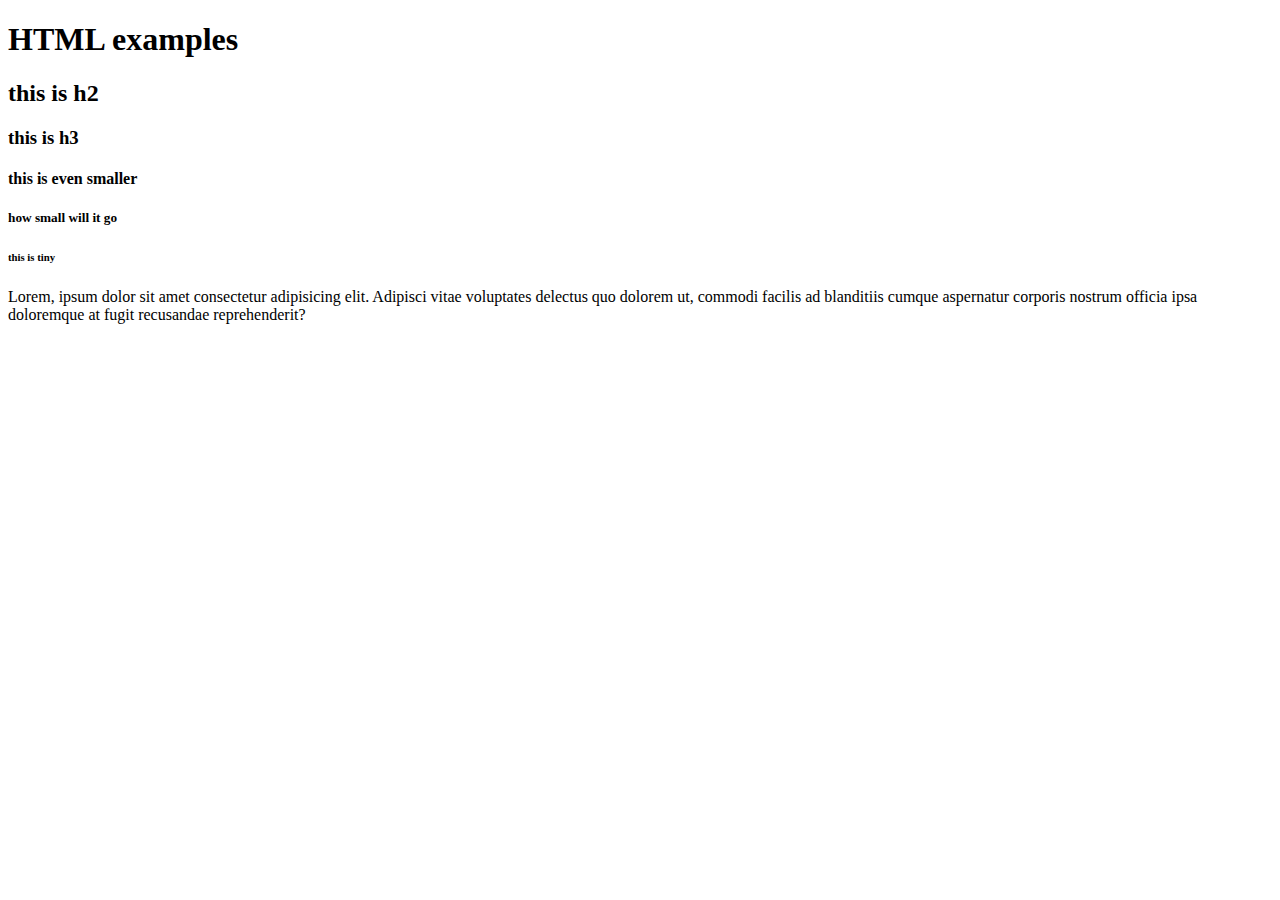
==== examples/index.html @ 726c9b12 "first Commit" ====
<!DOCTYPE html>
<html lang="en">
<head>
    <meta charset="UTF-8">
    <meta http-equiv="X-UA-Compatible" content="IE=edge">
    <meta name="viewport" content="width=device-width, initial-scale=1.0">
    <title>Html Example Page</title>
</head>
<body>
    <h1>HTML examples</h1>
    <h2>this is h2</h2>
    <h3>this is h3</h3>
    <h4>this is even smaller</h4>
    <h5>how small will it go</h5>
    <h6>this is tiny</h6>
    <p>Lorem, ipsum dolor sit amet consectetur adipisicing elit. Adipisci vitae voluptates delectus quo dolorem ut, commodi facilis ad blanditiis cumque aspernatur corporis nostrum officia ipsa doloremque at fugit recusandae reprehenderit?</p>
</body>
</html>
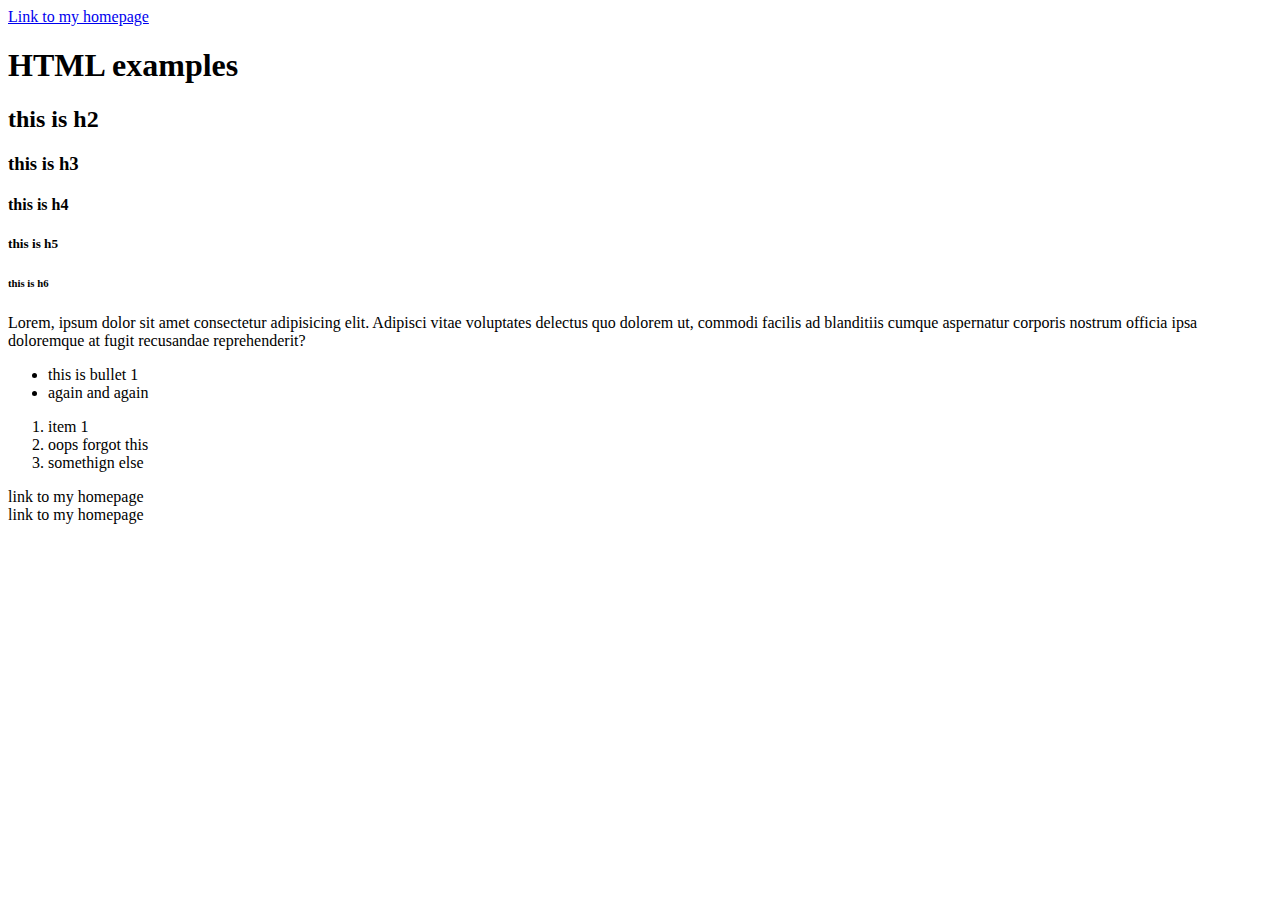
==== commit ffe09efd: "examples" ====
--- a/examples/index.html
+++ b/examples/index.html
@@ -7,12 +7,43 @@
     <title>Html Example Page</title>
 </head>
 <body>
+    <header>
+        <nav>
+            <a href="index.html">Link to my homepage</a> 
+        </nav>
+    </header>
+
     <h1>HTML examples</h1>
     <h2>this is h2</h2>
     <h3>this is h3</h3>
-    <h4>this is even smaller</h4>
-    <h5>how small will it go</h5>
-    <h6>this is tiny</h6>
+    <h4>this is h4</h4>
+    <h5>this is h5</h5>
+    <h6>this is h6</h6>
     <p>Lorem, ipsum dolor sit amet consectetur adipisicing elit. Adipisci vitae voluptates delectus quo dolorem ut, commodi facilis ad blanditiis cumque aspernatur corporis nostrum officia ipsa doloremque at fugit recusandae reprehenderit?</p>
+    <ul>
+    <li>this is bullet 1</li>
+    <li>again and again</li>
+</ul>
+<ol>
+    <li>item 1</li>
+    <li>oops forgot this</li>
+    <li>somethign else</li>
+</ol>
+<div>
+
+    <header>
+        <nav>
+            link to my homepage
+        </nav>
+    </header>
+    <header>
+        <nav>
+            link to my homepage
+        </nav>
+    </header>
+</div>
+<footer>
+
+</footer>
 </body>
 </html>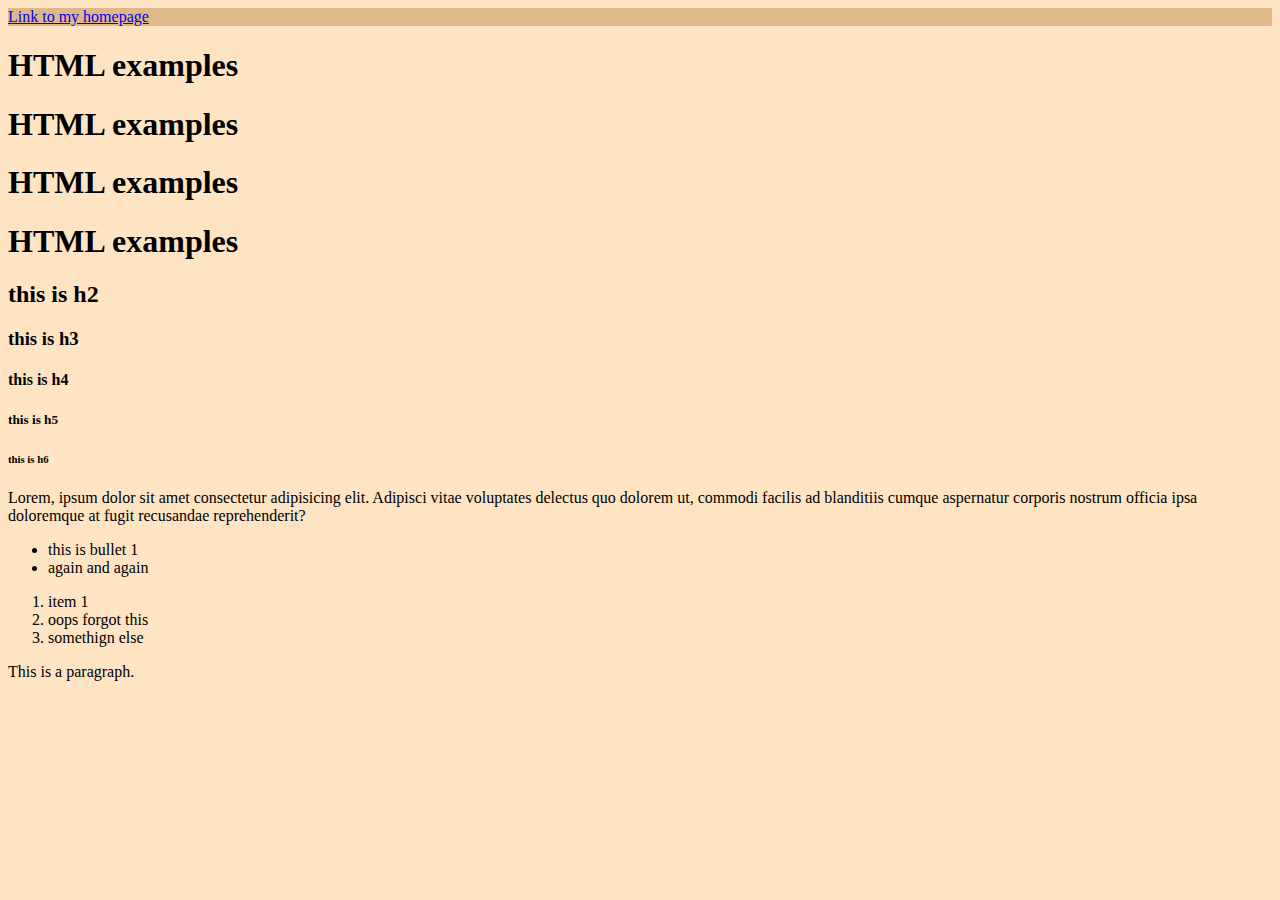
==== commit e32d3088: "HW W2" ====
--- a/examples/index.html
+++ b/examples/index.html
@@ -5,14 +5,21 @@
     <meta http-equiv="X-UA-Compatible" content="IE=edge">
     <meta name="viewport" content="width=device-width, initial-scale=1.0">
     <title>Html Example Page</title>
+    <link rel="stylesheet" href="style.css">
 </head>
 <body>
     <header>
         <nav>
-            <a href="index.html">Link to my homepage</a> 
+            <a href="/index.html">Link to my homepage</a> 
         </nav>
     </header>
-
+    <section>
+        <h1>HTML examples</h1>
+    </section>
+    <article>    <h1>HTML examples</h1>
+    </article>
+    <main>    <h1>HTML examples</h1>
+    </main>
     <h1>HTML examples</h1>
     <h2>this is h2</h2>
     <h3>this is h3</h3>
@@ -30,17 +37,7 @@
     <li>somethign else</li>
 </ol>
 <div>
-
-    <header>
-        <nav>
-            link to my homepage
-        </nav>
-    </header>
-    <header>
-        <nav>
-            link to my homepage
-        </nav>
-    </header>
+    <p>This is a paragraph.</p>
 </div>
 <footer>
 
--- a/examples/style.css
+++ b/examples/style.css
@@ -0,0 +1,6 @@
+header {
+    background-color: burlywood;
+}
+body {
+    background-color: bisque;
+}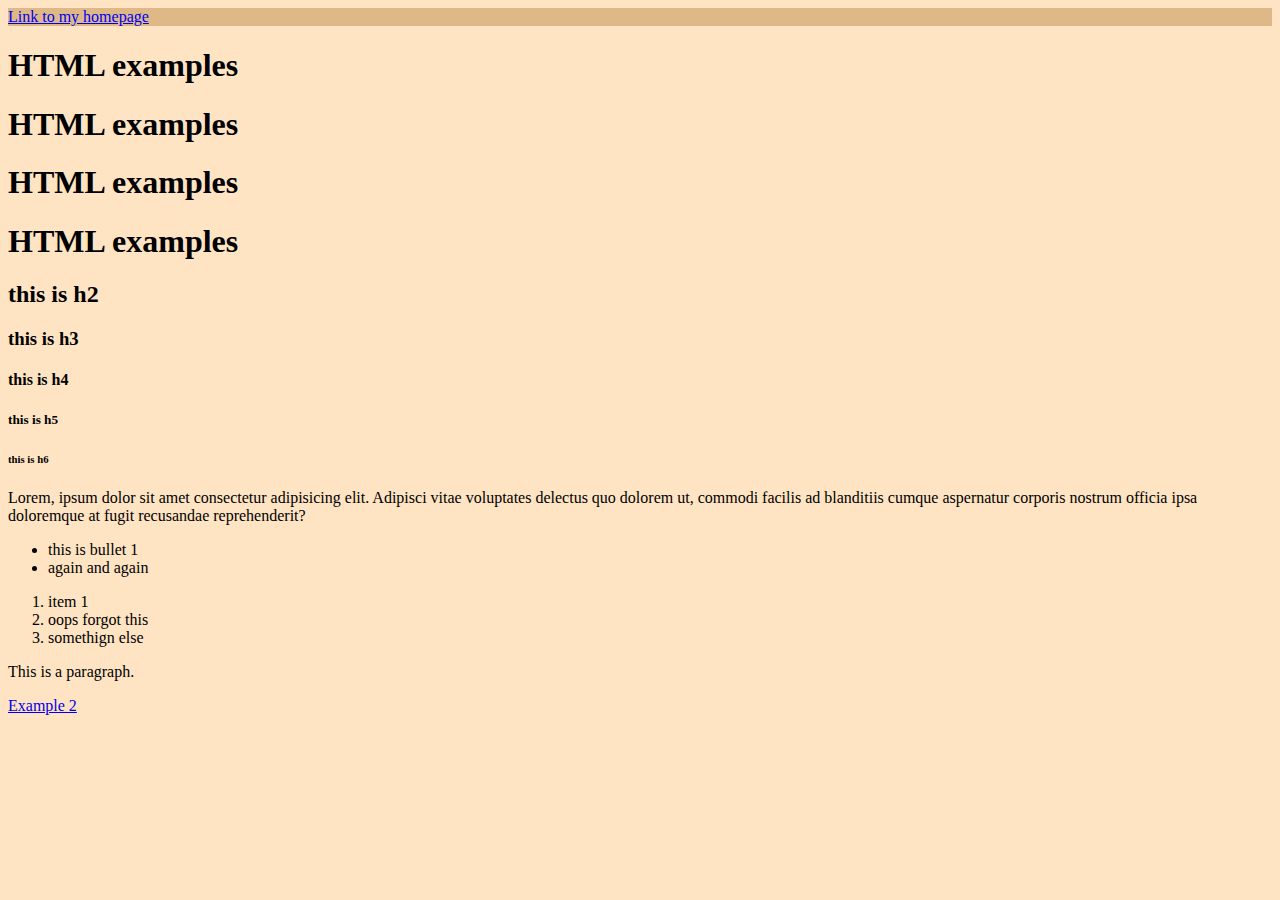
==== commit c51de9d4: "examples in class" ====
--- a/examples/index.html
+++ b/examples/index.html
@@ -39,6 +39,7 @@
 <div>
     <p>This is a paragraph.</p>
 </div>
+<div><a href="example2.html">Example 2</a></div>
 <footer>
 
 </footer>
--- a/examples/style.css
+++ b/examples/style.css
@@ -3,4 +3,4 @@
 }
 body {
     background-color: bisque;
-}+}
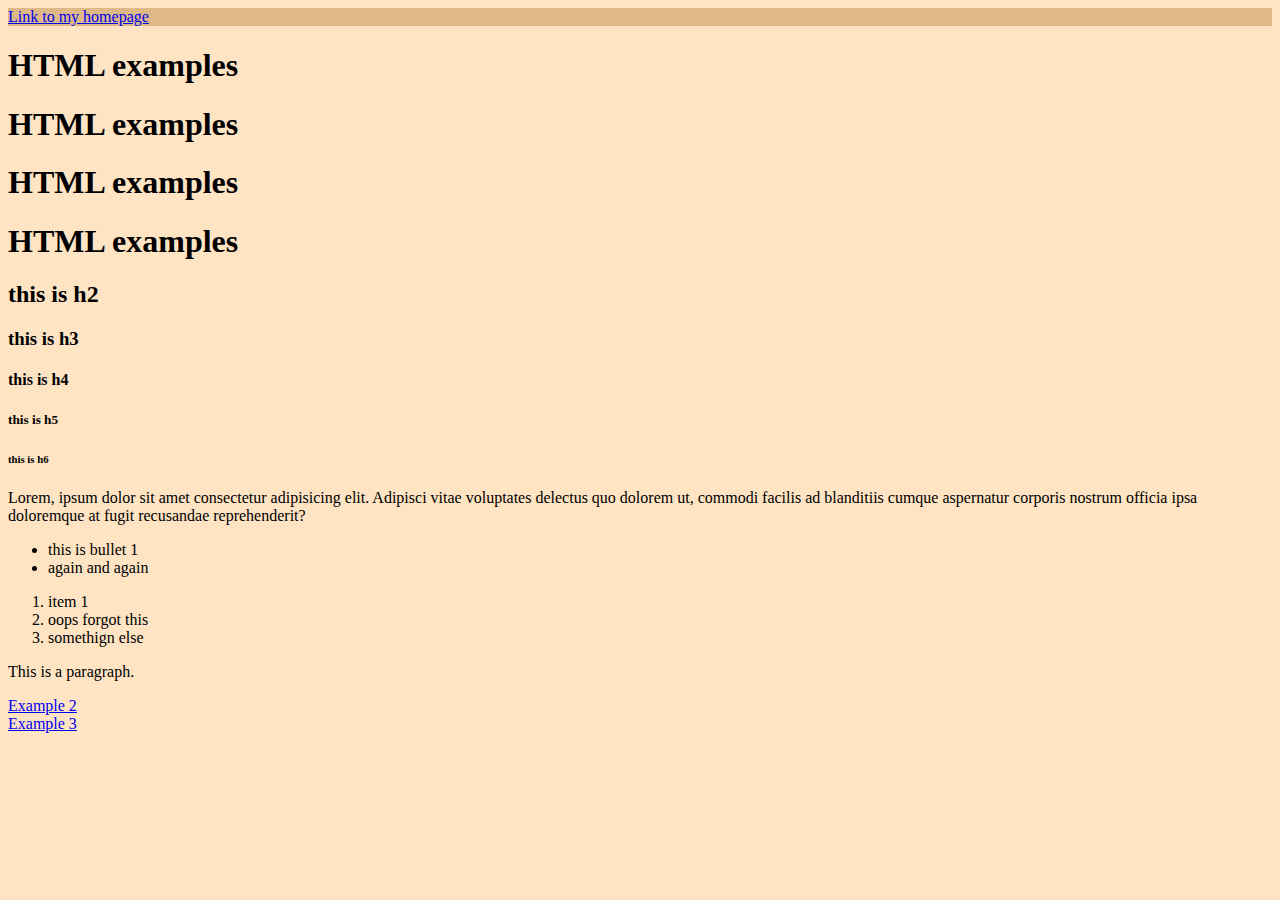
==== commit 7b7729f3: "examples" ====
--- a/examples/index.html
+++ b/examples/index.html
@@ -40,6 +40,7 @@
     <p>This is a paragraph.</p>
 </div>
 <div><a href="example2.html">Example 2</a></div>
+<div><a href="example3.html">Example 3</a></div>
 <footer>
 
 </footer>
